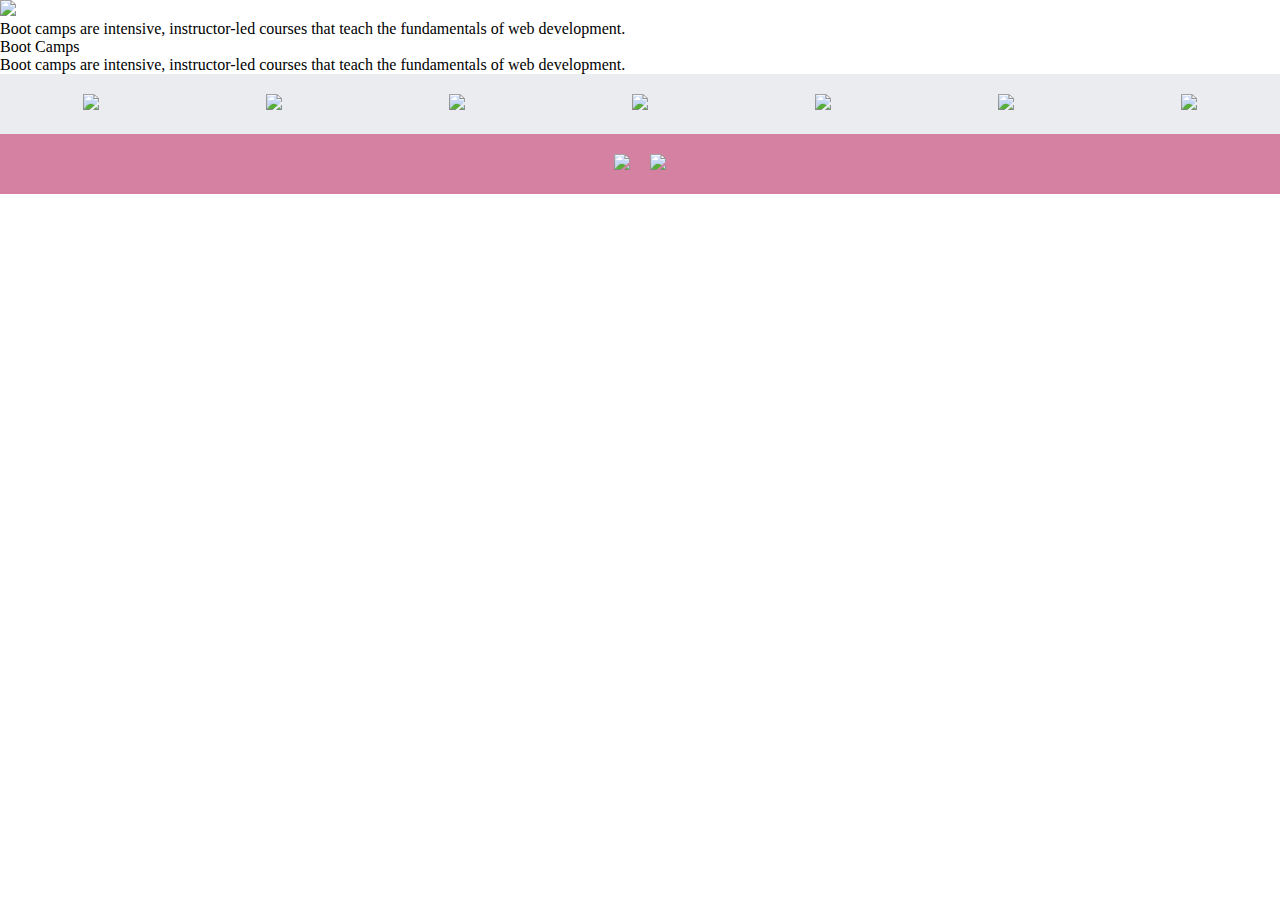
==== Free_Coding_Resources/boot_camps.html @ 3caa6ca0 "added boot camp page" ====
﻿<!DOCTYPE html>

<html lang="en" xmlns="http://www.w3.org/1999/xhtml">
<meta http-equiv="X-UA-Compatible" content="IE=edge">
<meta name="viewport" content="width=device-width, initial-scale=1">
<!-- The above 3 meta tags *must* come first in the head; any other head content must come *after* these tags -->
<title>wDF: Boot Camps</title>

<!-- Bootstrap -->
<link href="css/bootstrap.min.css" rel="stylesheet">
<link href="css/resources.css" rel="stylesheet" />
<!-- HTML5 shim and Respond.js for IE8 support of HTML5 elements and media queries -->
<!-- WARNING: Respond.js doesn't work if you view the page via file:// -->
<!--[if lt IE 9]>
  <script src="https://oss.maxcdn.com/html5shiv/3.7.3/html5shiv.min.js"></script>
  <script src="https://oss.maxcdn.com/respond/1.4.2/respond.min.js"></script>
<![endif]-->
</head>
<body>
    <div class="wrapper">
        <nav class="logo">
            <a class="navbar-brand" href="#"><img src="img/logo.png" /></a>
            <!-- The overlay -->
            <div id="myNav" class="overlay">

                <!-- Button to close the overlay navigation -->
                <a href="javascript:void(0)" class="closebtn" onclick="closeNav()">&times;</a>

                <!-- Overlay content -->
                <div class="overlay-content">
                    <ul>
                        <li><a href="#"><img id="thumbnail" src="img/calendar_thumbnail.png" />Why Web Development?</a></li>
                        <li><a href="#"><img id="thumbnail" src="img/calendar_thumbnail.png" />Boot Camps</a></li>
                        <li><a href="#"><img id="thumbnail" src="img/calendar_thumbnail.png" />Online Learning</a></li>
                        <li><a href="#"><img id="thumbnail" src="img/calendar_thumbnail.png" />Graphics & Design</a></li>
                        <li><a href="#"><img id="thumbnail" src="img/about_icon_alt_thumbnail.png" />Other Resources</a></li>
                        <li><a href="#"><img id="thumbnail" src="img/business_world_thumbnail.png" />Blog</a></li>
                        <li><a href="#"><img id="thumbnail" src="img/performance_thumbnail.png" />About Me</a></li>
                        <li><a href="#"><img id="thumbnail" src="img/benefits_thumbnail.png" />Contact Me</a></li>
                    </ul>
                </div>

            </div>

            <!-- Use any element to open/show the overlay navigation menu -->
            <span id="menuButton" onclick="openNav()">&#9776;</span>

            <script>
            /* Open when someone clicks on the span element */
            function openNav() {
                document.getElementById("myNav").style.width = "100%";
            }

            /* Close when someone clicks on the "x" symbol inside the overlay */
            function closeNav() {
                document.getElementById("myNav").style.width = "0%";
            }
            </script>
        </nav>
        <!--Style the main content for mobile-->
        <header class="mobile"><p>Boot Camps</p></header>
        <div class="flex-grid" id="mobileSubheading">Boot camps are intensive, instructor-led courses that teach the fundamentals of web development.</div>

        <!--Style the main content for tablet and desktop-->
        <div class="flex-grid" id="mainInfo">
            <!--<div id="mainImage"><img src="img/handshake.jpg" class="img-responsive" /></div>-->
            <div id="bootcampHeading">Boot Camps</div>
        </div>
        <div class="flex-grid" id="bootcampSubheading">Boot camps are intensive, instructor-led courses that teach the fundamentals of web development.</div>
        <div class="flex-grid" id="lastRow">
            <div class="col"><a href="why_web_dev.html"><img src="img/code_your_future.png" class="img-responsive" /></a></div>
            <div class="col"><a href="#"><img src="img/codedoor-logo.png" class="img-responsive" /></a></div>
            <div class="col"><a href="#"><img src="img/hack_your_future.png" class="img-responsive" /></a></div>
            <div class="col"><a href="#"><img src="img/re-coded-final.png" class="img-responsive" /></a></div>
            <div class="col"><a href="#"><img src="img/refugee_coding_project_ut.png" class="img-responsive" /></a></div>
            <div class="col"><a href="#"><img src="img/refugees_on_rails.png" class="img-responsive" /></a></div>
            <div class="col"><a href="#"><img src="img/techfugees.png" class="img-responsive" /></a></div>
        </div>
        <div class="flex-grid" id="footer">
            <div id="footerIcon"><a href="#"><img src="img/about_icon.png" /></a></div>
            <div id="footerIcon"><a href="#"><img src="img/email_icon_2.png" /></a></div>
        </div>

    </div>

    <!-- jQuery (necessary for Bootstrap's JavaScript plugins) -->
    <script src="https://ajax.googleapis.com/ajax/libs/jquery/1.12.4/jquery.min.js"></script>
    <!-- Include all compiled plugins (below), or include individual files as needed -->
    <script src="js/bootstrap.min.js"></script>
</body>
</html>
</html>
---- Free_Coding_Resources/css/resources.css ----
﻿
body {
    margin: 0;
}

.wrapper {
  display: -webkit-box;
  display: -moz-box;
  display: -ms-flexbox;
  display: -webkit-flex;
  display: flex;  
  
  -webkit-flex-flow: row wrap;
  flex-flow: row wrap;
  
}

.wrapper > * {
    display: flex;
    flex: 1 100%;
}

.header {
  background: #DA5A78;
  height: 30px;
}

.logo {
    display: flex;
    background: #fff;
    justify-content: space-between !important;
}

/* The Overlay (background) */
.overlay {
    /* Height & width depends on how you want to reveal the overlay (see JS below) */    
    height: 100%;
    width: 0;
    position: fixed; /* Stay in place */
    z-index: 1; /* Sit on top */
    left: 0;
    top: 0;
    background-color: rgb(0,0,0); /* Grey fallback color */
    background-color: rgba(175,175,175, 0.9); /* Grey w/opacity */
    overflow-x: hidden; /* Disable horizontal scroll */
    transition: 0.5s; /* 0.5 second transition effect to slide in or slide down the overlay (height or width, depending on reveal) */
    -ms-overflow-style: none; /*hides menu scrollbar in IE*/
}

/*hides menu scrollbar in Chrome*/
.overlay::-webkit-scrollbar {
    width: 0 !important;
}

/* Position and style the content inside the overlay */
.overlay-content {
    position: relative;
    top: 15%; /* 25% from the top */
    width: 100%; /* 100% width */
    text-align: left; /* Left-align text/links */
    margin-top: 30px; /* 30px top margin to avoid conflict with the close button on smaller screens */
}

ul {
    list-style: none;
}

.dropdown-header {
    font-size: 2em;
    font-weight: bold;
    border-top: 2px solid black;
    border-bottom: 2px solid black;
    border-left: 2px solid black;
    color: #DA5A78;
    /*color: #0c7897;*/
}

/* The navigation links inside the overlay */
.overlay a {
    padding: 8px;
    margin-left: 30px;
    text-decoration: none;
    font-size: 27px;
    font-weight: bold;
    color: #000000;
    display: block; /* Display block instead of inline */
    transition: 0.3s; /* Transition effects on hover (color) */
}

#thumbnail {
    padding-right: 10px;
    padding-bottom: 8px;
    padding-top: 0px;
}

/* When you mouse over the navigation links, change their color */
.overlay a:hover, .overlay a:focus {
    color: #f1f1f1;
}

/* Position the close button (top right corner) */
.overlay .closebtn {
    position: absolute;
    top: 20px;
    right: 45px;
    font-size: 60px;
}

/*Style the menu button*/
#menuButton {
  font-size: 2em;
  cursor: pointer;
  margin-top: 15px;
  margin-right: 10px;
}

#menuButton:hover {
  color: #31b8b1;
}

/*Style the main text for mobile*/
.mobile {
    text-align: left;
    font-weight: bold;
    color: #009F92;
    padding-left: 20px;
    font-size: 2em;
    
}

#mainText {
    display: flex;
    flex: 1;
    height: 35vh;
    padding-left: 30px;
    background-color: #08676d;
    color: #fff;
    font-weight: bold;
    font-size: 3em;
    justify-content: center !important;
    align-items: flex-end;
}

#subheading {
    display: flex;
    flex: 1;
    height: 35vh;
    padding-top: 20px;
    font-weight: bold;
    font-size: 1.5em;
    background-color: #08676d;
    color: #fff;
    justify-content: center !important;
    flex-direction: row, column;
}

.flex-grid {
  display: flex;
}

.col {
  display: flex;
  flex: 1;
  justify-content: center !important;
  padding: 20px;
}

#lastRow {
    background: #eaecef;
}

#footer {
    display: flex;
    justify-content: center;
    background-color: #D581A2;
    padding: 10px;
}

#footerIcon {
    padding: 10px;
}

@media (min-width: 992px) {
    .mobile, label, #menuButton {
        display: none !important;
    }
}

@media (min-width: 768px) and (max-width: 991px) {
    .mobile,
    #wellness,
    #ceridian {
        display: none !important;
  }

}

@media (max-width: 767px) {
    #wellness,
    #ceridian,
    #twoButtons,
    #sidebar {
        display: none !important;
    }
    #mainText {
        display: none !important;
    }
    #lastRow {
        flex-wrap: wrap !important;
    }
    .col {
        flex-basis: 50% !important;
    }
}

/* When the height of the screen is less than 450 pixels, change the font-size of the links and position the close button again, so they don't overlap */
/*@media screen and (max-height: 450px) and (max-width: 450px) {
    .overlay a {font-size: 20px}
    .overlay .closebtn {
        font-size: 40px;
        top: 15px;
        right: 35px;
    }
}*/
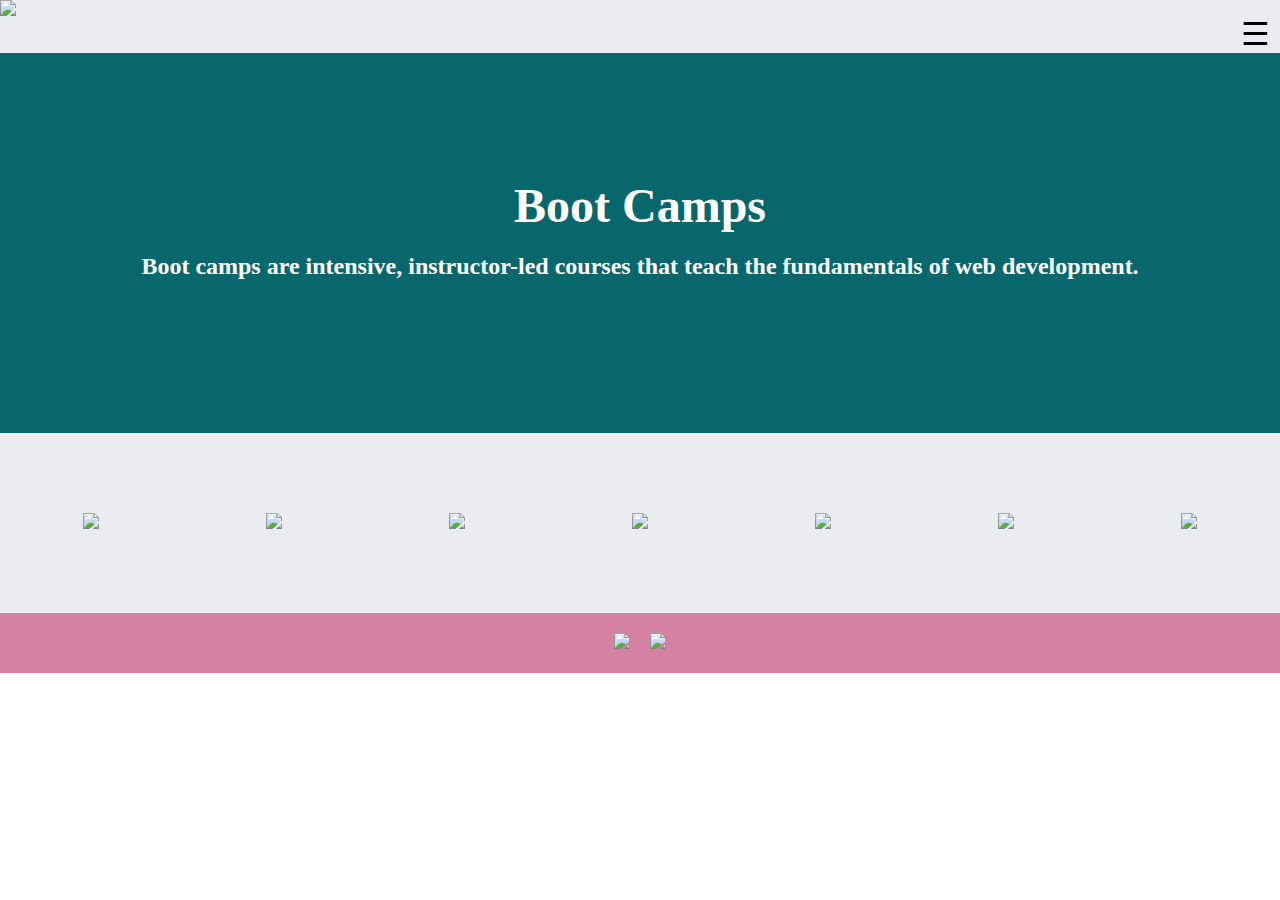
==== commit 6ec49883: "re-styled splash page, re-titled site" ====
--- a/Free_Coding_Resources/boot_camps.html
+++ b/Free_Coding_Resources/boot_camps.html
@@ -4,7 +4,7 @@
 <meta http-equiv="X-UA-Compatible" content="IE=edge">
 <meta name="viewport" content="width=device-width, initial-scale=1">
 <!-- The above 3 meta tags *must* come first in the head; any other head content must come *after* these tags -->
-<title>wDF: Boot Camps</title>
+<title>ETA: Boot Camps</title>
 
 <!-- Bootstrap -->
 <link href="css/bootstrap.min.css" rel="stylesheet">
@@ -19,7 +19,7 @@
 <body>
     <div class="wrapper">
         <nav class="logo">
-            <a class="navbar-brand" href="#"><img src="img/logo.png" /></a>
+            <a class="navbar-brand" href="index.html"><img src="img/home-icon.png" /></a>
             <!-- The overlay -->
             <div id="myNav" class="overlay">
 
@@ -29,14 +29,15 @@
                 <!-- Overlay content -->
                 <div class="overlay-content">
                     <ul>
-                        <li><a href="#"><img id="thumbnail" src="img/calendar_thumbnail.png" />Why Web Development?</a></li>
-                        <li><a href="#"><img id="thumbnail" src="img/calendar_thumbnail.png" />Boot Camps</a></li>
-                        <li><a href="#"><img id="thumbnail" src="img/calendar_thumbnail.png" />Online Learning</a></li>
-                        <li><a href="#"><img id="thumbnail" src="img/calendar_thumbnail.png" />Graphics & Design</a></li>
-                        <li><a href="#"><img id="thumbnail" src="img/about_icon_alt_thumbnail.png" />Other Resources</a></li>
-                        <li><a href="#"><img id="thumbnail" src="img/business_world_thumbnail.png" />Blog</a></li>
-                        <li><a href="#"><img id="thumbnail" src="img/performance_thumbnail.png" />About Me</a></li>
-                        <li><a href="#"><img id="thumbnail" src="img/benefits_thumbnail.png" />Contact Me</a></li>
+                        <li><a href="index.html"><img id="thumbnail" src="img/home_icon_thumbnail.png" />Home</a></li>
+                        <li><a href="why_web_dev.html"><img id="thumbnail" src="img/why_thumbnail.png" />Why Web Development?</a></li>
+                        <li><a href="boot_camps.html"><img id="thumbnail" src="img/boot_camps_thumbnail.png" />Boot Camps</a></li>
+                        <li><a href="online_learning.html"><img id="thumbnail" src="img/online_learning_thumbnail.png" />Online Learning</a></li>
+                        <li><a href="#"><img id="thumbnail" src="img/graphics_design_thumbnail.png" />Graphics & Design</a></li>
+                        <li><a href="#"><img id="thumbnail" src="img/other_resources_thumbnail.png" />Other Resources</a></li>
+                        <li><a href="#"><img id="thumbnail" src="img/blog_thumbnail.png" />Blog</a></li>
+                        <li><a href="#"><img id="thumbnail" src="img/about_icon_thumbnail.png" />About Me</a></li>
+                        <li><a href="#"><img id="thumbnail" src="img/email_icon_2_thumbnail.png" />Contact Me</a></li>
                     </ul>
                 </div>
 
@@ -68,13 +69,28 @@
         </div>
         <div class="flex-grid" id="bootcampSubheading">Boot camps are intensive, instructor-led courses that teach the fundamentals of web development.</div>
         <div class="flex-grid" id="lastRow">
-            <div class="col"><a href="why_web_dev.html"><img src="img/code_your_future.png" class="img-responsive" /></a></div>
-            <div class="col"><a href="#"><img src="img/codedoor-logo.png" class="img-responsive" /></a></div>
-            <div class="col"><a href="#"><img src="img/hack_your_future.png" class="img-responsive" /></a></div>
-            <div class="col"><a href="#"><img src="img/re-coded-final.png" class="img-responsive" /></a></div>
-            <div class="col"><a href="#"><img src="img/refugee_coding_project_ut.png" class="img-responsive" /></a></div>
-            <div class="col"><a href="#"><img src="img/refugees_on_rails.png" class="img-responsive" /></a></div>
-            <div class="col"><a href="#"><img src="img/techfugees.png" class="img-responsive" /></a></div>
+            <div class="col" id="bootcampicons"><a id="myBtn1" href="#myModal1"><img src="img/code_your_future_final.png" class="img-responsive" /></a>
+            <div id="myModal1" class="modal">
+              <div class="modal-content">
+                <span id="closeBtn1" class="close1">&times;</span>
+                <h1>Code Your Future</h1>
+                <ul>
+                  <li>Location: UK (London & Glasgow)</li>
+                  <li>Teaching Language: English</li>
+                  <li>Curriculum: JavaScript, Node, Angular, Express</li>
+                  <li>Website: <a href="https://codeyourfuture.co/" target="blank">Code Your Future</a>
+                </ul>
+              </div>
+            </div>
+            </div>
+            <script src="js/boot_camp_modals.js"></script>
+
+            <div class="col" id="bootcampicons"><a href="#"><img src="img/codedoor-logo-final.png" class="img-responsive" /></a></div>
+            <div class="col" id="bootcampicons"><a href="#"><img src="img/hack_your_future.png" class="img-responsive" /></a></div>
+            <div class="col" id="bootcampicons"><a href="#"><img src="img/re-coded-final.png" class="img-responsive" /></a></div>
+            <div class="col" id="bootcampicons"><a href="#"><img src="img/refugee_coding_project_final.png" class="img-responsive" /></a></div>
+            <div class="col" id="bootcampicons"><a href="#"><img src="img/refugees_on_rails_final.png" class="img-responsive" /></a></div>
+            <div class="col" id="bootcampicons"><a href="#"><img src="img/techfugees_final.png" class="img-responsive" /></a></div>
         </div>
         <div class="flex-grid" id="footer">
             <div id="footerIcon"><a href="#"><img src="img/about_icon.png" /></a></div>
@@ -89,4 +105,3 @@
     <script src="js/bootstrap.min.js"></script>
 </body>
 </html>
-</html>--- a/Free_Coding_Resources/css/resources.css
+++ b/Free_Coding_Resources/css/resources.css
@@ -8,11 +8,11 @@
   display: -moz-box;
   display: -ms-flexbox;
   display: -webkit-flex;
-  display: flex;  
-  
+  display: flex;
+
   -webkit-flex-flow: row wrap;
   flex-flow: row wrap;
-  
+
 }
 
 .wrapper > * {
@@ -27,13 +27,13 @@
 
 .logo {
     display: flex;
-    background: #fff;
+    background: #eaecef;
     justify-content: space-between !important;
 }
 
 /* The Overlay (background) */
 .overlay {
-    /* Height & width depends on how you want to reveal the overlay (see JS below) */    
+    /* Height & width depends on how you want to reveal the overlay (see JS below) */
     height: 100%;
     width: 0;
     position: fixed; /* Stay in place */
@@ -122,23 +122,44 @@
 .mobile {
     text-align: left;
     font-weight: bold;
-    color: #009F92;
+    color: #08676d;
     padding-left: 20px;
+    padding-top: 15px;
     font-size: 2em;
-    
+
+}
+
+#mobileSubheading {
+    display: flex;
+    flex: 1;
+    height: 20vh;
+    padding: 20px;
+    font-weight: bold;
+    font-size: 1.5em;
+    background-color: #08676d;
+    color: #fff;
+    justify-content: center !important;
+    flex-direction: row, column;
 }
 
 #mainText {
     display: flex;
     flex: 1;
     height: 35vh;
-    padding-left: 30px;
     background-color: #08676d;
     color: #fff;
     font-weight: bold;
     font-size: 3em;
     justify-content: center !important;
     align-items: flex-end;
+}
+
+#weMobile {
+  color: #A64A71;
+}
+
+#we {
+  color: #D581A2;
 }
 
 #subheading {
@@ -146,6 +167,7 @@
     flex: 1;
     height: 35vh;
     padding-top: 20px;
+    padding-left: 10px;
     font-weight: bold;
     font-size: 1.5em;
     background-color: #08676d;
@@ -169,6 +191,81 @@
     background: #eaecef;
 }
 
+#whyHeading {
+    display: flex;
+    flex: 1;
+    height: 35vh;
+    background-color: #08676d;
+    color: #fff;
+    font-weight: bold;
+    font-size: 3em;
+    justify-content: center !important;
+    align-items: center;
+}
+
+#whyText {
+    /*display: flex;
+    flex: 1;
+    height: 45vh;*/
+    padding-top: 20px;
+    padding-left: 40px;
+    padding-right: 40px;
+    padding-bottom: 20px;
+    font-weight: bold;
+    font-size: 1.5em;
+    background: #eaecef;
+    align-items: center;
+}
+
+#whyMobile {
+    padding-left: 40px;
+    padding-right: 40px;
+    padding-bottom: 10px;
+    font-weight: bold;
+    font-size: 1.5em;
+    background: #eaecef;
+    align-items: center;
+    justify-content: center;
+}
+
+#whyIcons {
+    padding-right: 20px;
+}
+
+#whyMobileIcons {
+    padding-top: 40px;
+}
+
+#bootcampHeading {
+    display: flex;
+    flex: 1;
+    height: 20vh;
+    background-color: #08676d;
+    color: #fff;
+    font-weight: bold;
+    font-size: 3em;
+    justify-content: center !important;
+    align-items: flex-end;
+}
+
+#bootcampSubheading {
+    display: flex;
+    flex: 1;
+    height: 20vh;
+    padding-top: 20px;
+    font-weight: bold;
+    font-size: 1.5em;
+    background-color: #08676d;
+    color: #fff;
+    justify-content: center !important;
+    flex-direction: row, column;
+}
+
+#bootcampicons {
+    padding-top: 80px;
+    padding-bottom: 80px;
+}
+
 #footer {
     display: flex;
     justify-content: center;
@@ -180,29 +277,112 @@
     padding: 10px;
 }
 
+/*styling for boot camp modals*/
+
+.modal {
+   display: none; /* Hidden by default */
+   position: fixed; /* Stay in place */
+   z-index: 1; /* Sit on top */
+   left: 0;
+   top: 0;
+   width: 100%; /* Full width */
+   height: 100%; /* Full height */
+   overflow: auto; /* Enable scroll if needed */
+   background-color: rgb(0,0,0); /* Fallback color */
+   background-color: rgba(0,0,0,0.4); /* Black w/ opacity */
+}
+
+#myBtn1,
+#myBtn2,
+#myBtn3,
+#myBtn4,
+#myBtn5,
+#myBtn6,
+#myBtn7 {
+  color: black;
+}
+
+/* Modal Content/Box */
+.modal-content {
+   background-color: #fefefe;
+   color: black;
+   margin: 15% auto; /* 15% from the top and centered */
+   padding: 30px;
+   border: 1px solid #888;
+   width: 40%; /* Could be more or less, depending on screen size */
+}
+
+/* The Close Button */
+.close1,
+.close2,
+.close3,
+.close4,
+.close5,
+.close6,
+.close7 {
+   color: #aaa;
+   float: right !important;
+   font-size: 28px;
+   font-weight: bold;
+}
+
+.close1:hover,
+.close1:focus,
+.close2:hover,
+.close2:focus,
+.close3:hover,
+.close3:focus,
+.close4:hover,
+.close4:focus
+ {
+   color: black;
+   text-decoration: none;
+   cursor: pointer;
+}
+
+.listHeader {
+  text-align: left !important;
+}
+.list {
+  text-align: left !important;
+}
+
+#closeBtn5:hover,
+#closeBtn5:focus,
+#closeBtn6:hover,
+#closeBtn6:focus,
+#closeBtn7:hover,
+#closeBtn7:focus
+  {
+  color: black;
+  text-decoration: none;
+  cursor: pointer !important;
+}
+
 @media (min-width: 992px) {
-    .mobile, label, #menuButton {
+    .mobile,
+    label,
+    #mobileSubheading,
+    #whyMobile {
         display: none !important;
     }
 }
 
 @media (min-width: 768px) and (max-width: 991px) {
     .mobile,
-    #wellness,
-    #ceridian {
+    #mobileSubheading,
+    #whyMobile {
         display: none !important;
   }
 
 }
 
 @media (max-width: 767px) {
-    #wellness,
-    #ceridian,
-    #twoButtons,
-    #sidebar {
-        display: none !important;
-    }
-    #mainText {
+    #mainText,
+    #mainInfo,
+    #subheading,
+    #bootcampSubheading,
+    #whyText {
         display: none !important;
     }
     #lastRow {
@@ -222,15 +402,3 @@
         right: 35px;
     }
 }*/
-
-
-
-
-
-
-
-
-
-
-
-
